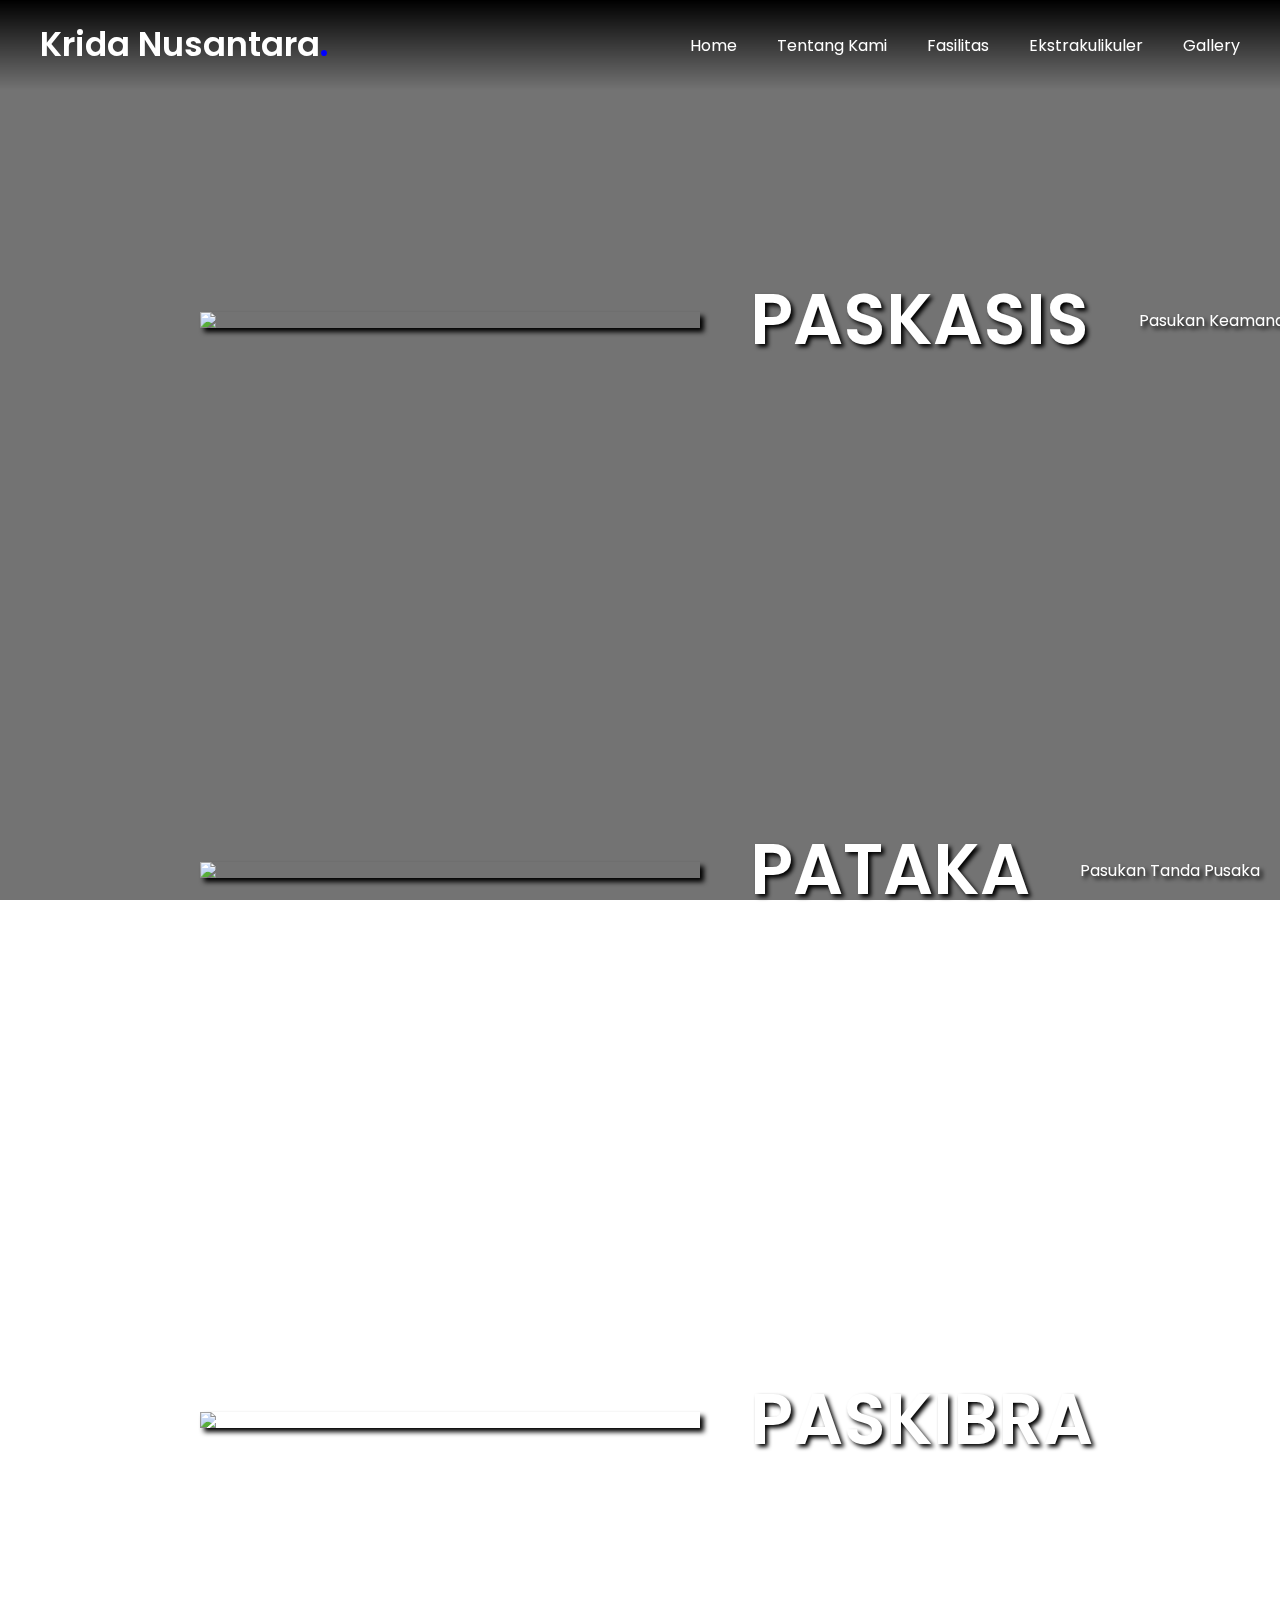
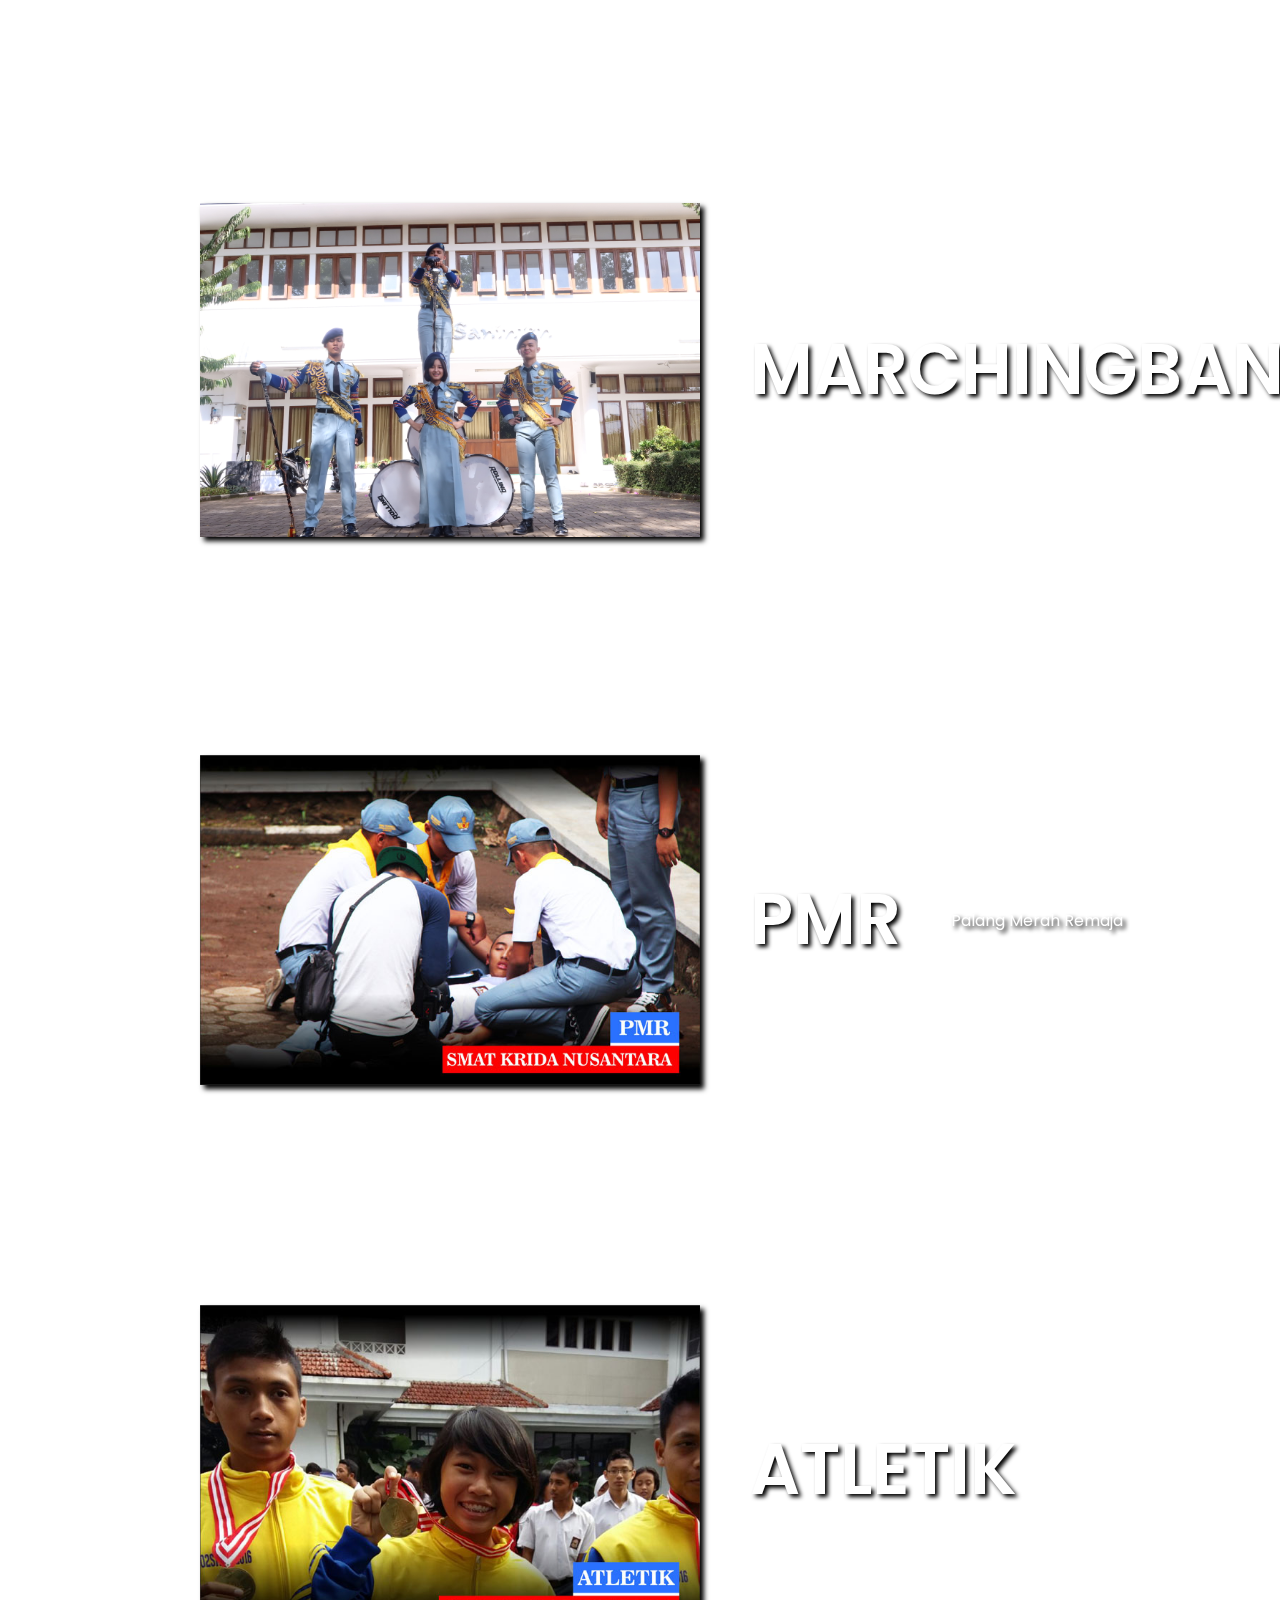
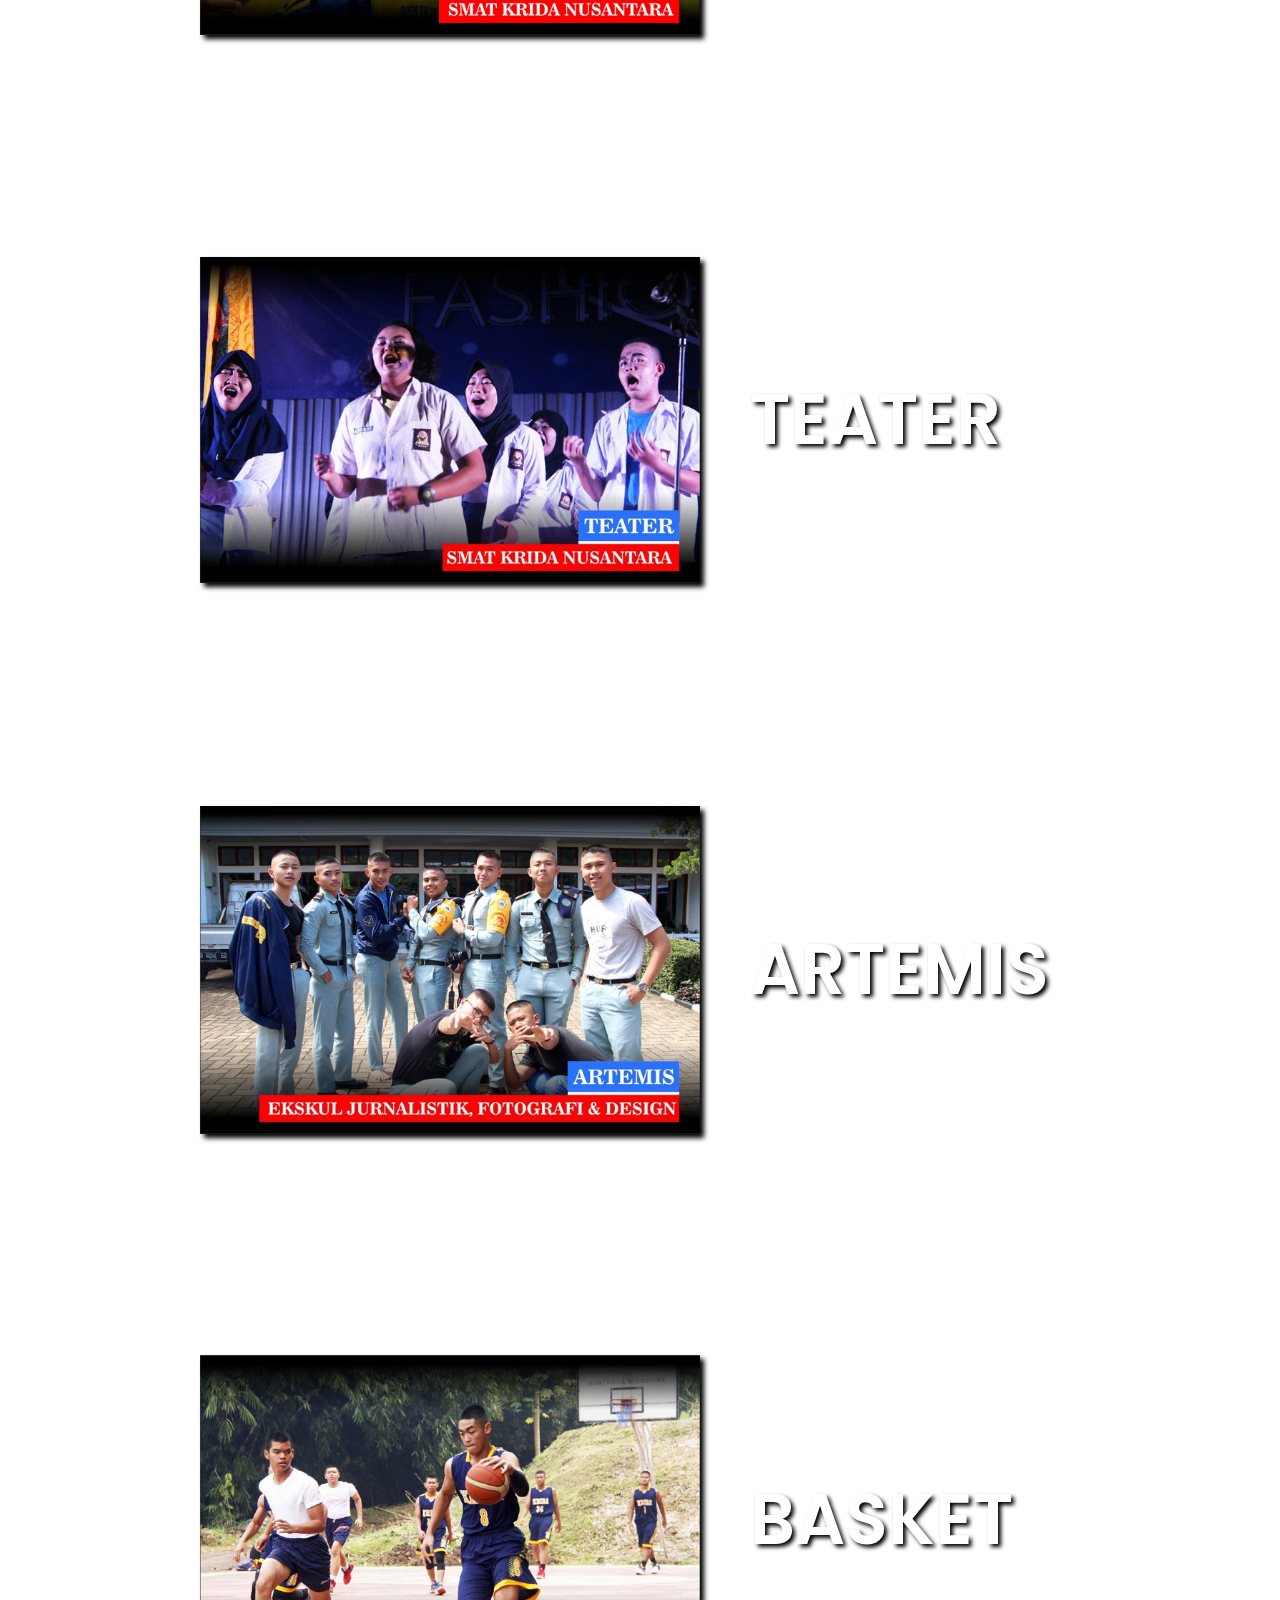
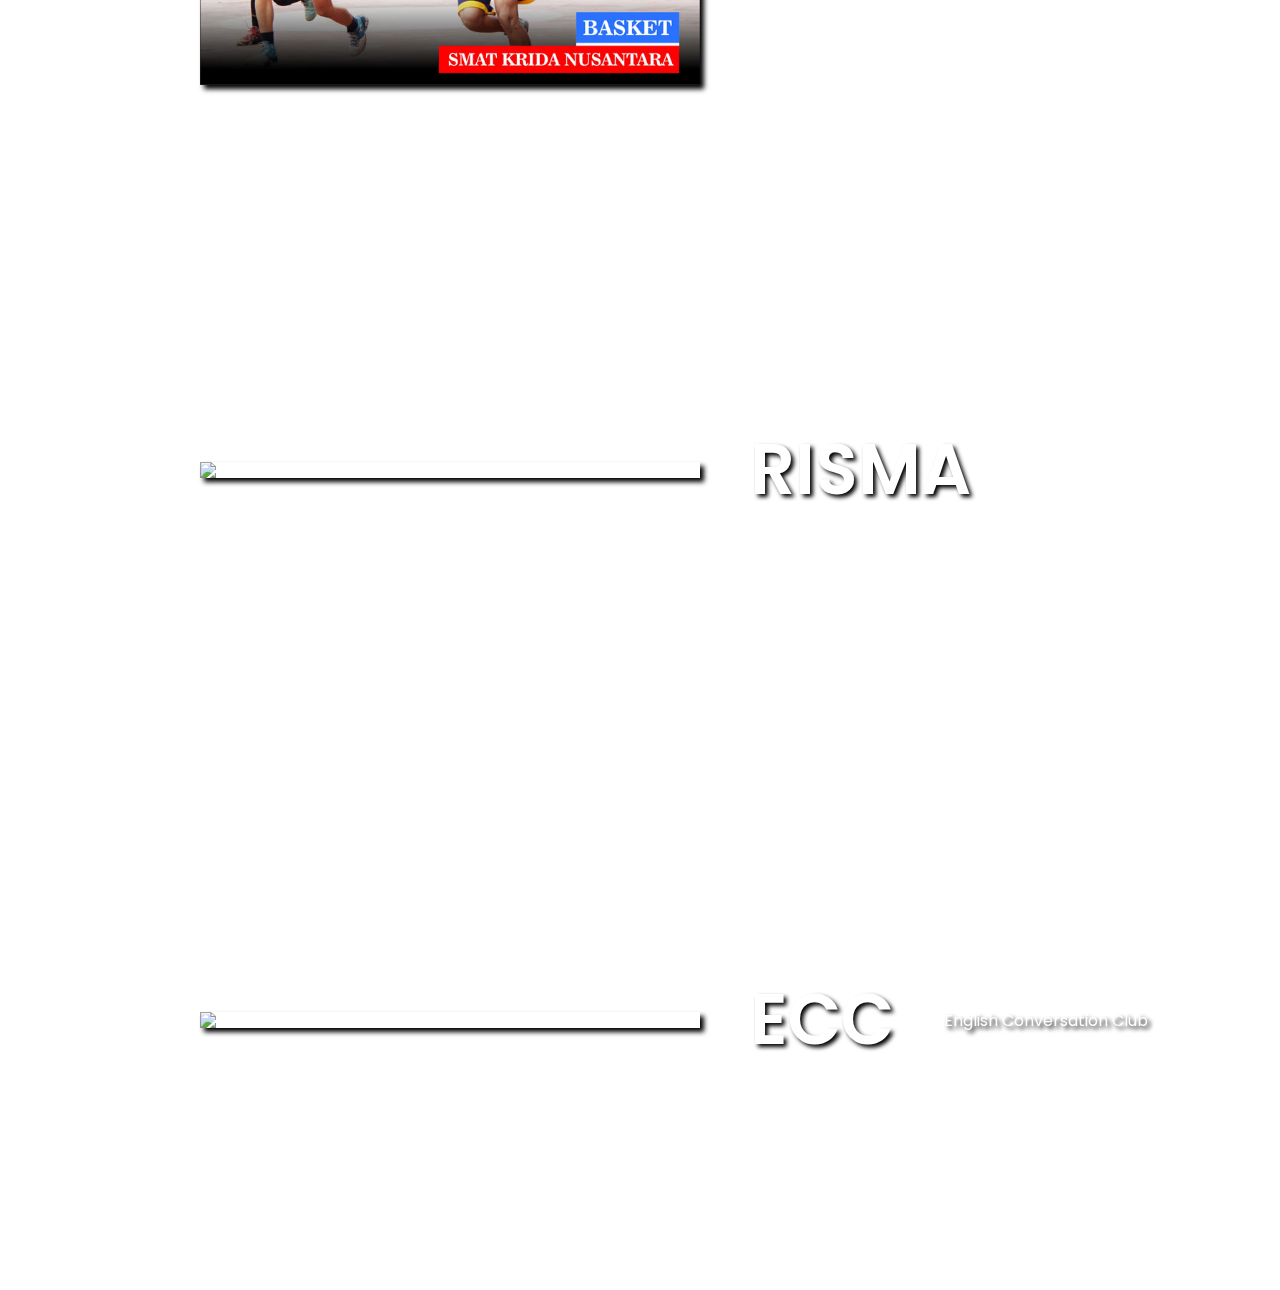
==== ekskul.html @ fde3f99a "Add files via upload" ====
<!DOCTYPE html>
<html lang="en">
<head>
        <meta charset="UTF-8" />
        <meta name="viewport" content="width=device-width, initial-scale=1.0" />
        <title>Krida Nusantara</title>
        <link rel="stylesheet" href="styleekskul.css" />
        <link rel="stylesheet" href="https://fonts.googleapis.com/css2?family=Material+Symbols+Outlined:opsz,wght,FILL,GRAD@24,400,0,0">
</head>
<body>
    <header>
		<nav class="navbar">
			<a href="index.html" class="logo">Krida Nusantara<span>.</span></a>
			<ul class="menu-links">
				<li><a href="index.html">Home</a></li>
				<li><a href="tentangkami.html">Tentang Kami</a></li>
				<li><a href="fasilitas.html">Fasilitas</a></li>
				<li><a href="#">Ekstrakulikuler</a></li>
				<li><a href="gallery.html">Gallery</a></li>
			</ul>
		</nav>
	</header>
    <div class="container">
        <div class="slides">
            <img src="paskasis4.jpg">
            <h2>PASKASIS</h2>
            <p>Pasukan Keamanan Siswa</p>
        </div>
        <div class="slides">
            <img src="pataka2.jpg">
            <h2>PATAKA</h2>
            <p>Pasukan Tanda Pusaka</p>
        </div>
        <div class="slides">
            <img src="paskibra2.jpg">
            <h2>PASKIBRA</h2>
        </div>
        <div class="slides">
            <img src="MB1.jpg">
            <h2>MARCHINGBAND</h2>
        </div>
        <div class="slides">
            <img src="PMR-1.jpg">
            <h2>PMR</h2>
            <p>Palang Merah Remaja</p>
        </div>
        <div class="slides">
            <img src="ATLETIK.jpg">
            <h2>ATLETIK</h2>
        </div>
        <div class="slides">
            <img src="TEATER.jpg">
            <h2>TEATER</h2>
        </div>
        <div class="slides">
            <img src="ARTEMIS.jpg">
            <h2>ARTEMIS</h2>
        </div>
        <div class="slides">
            <img src="BASKET.jpg">
            <h2>BASKET</h2>
        </div>
        <div class="slides">
            <img src="risma2.jpg">
            <h2>RISMA</h2>
        </div>
        <div class="slides">
            <img src="ECC.jpg">
            <h2>ECC</h2>
            <p>English Conversation Club</p>
        </div>
    </div>
</body>
---- styleekskul.css ----
@import url('https://fonts.googleapis.com/css2?family=Poppins:wght@300;400;500;600;700&display=swap');

* {
    margin: 0;
    padding: 0;
    box-sizing: border-box;
    font-family: 'Poppins', sans-serif;
}

body {
    height: 100vh;
    margin: 0;
    overflow: scroll; 
    overflow-x: hidden;
    background: url("fotokrida29.JPG") center/cover fixed; 
}  

body::before {
    content: "";
    position: fixed;
    top: 0;
    left: 0;
    width: 100%;
    height: 100%;
    backdrop-filter: brightness(45%);
    z-index: -1;
}

header {
    position: fixed;
    top: 0;
    left: 0;
    width: 100%;
    padding: 20px;
    background-image: linear-gradient(to bottom, rgba(0, 0, 0, 1), rgba(0, 0, 0, 0));
  }
  
  header .navbar {
    display: flex;
    align-items: center;
    max-width: 1200px;
    margin: 0 auto;
    justify-content: space-between;
  }
  
  .navbar .logo {
    color: #fff;
    font-size: 2.1rem;
    font-weight: 600;  
  }
  
  .navbar .logo span {
    color: blue;
  }
  
  .navbar .menu-links {
    display: flex;
    gap: 40px;
    list-style: none;
  } 
  
  .navbar a {
    color: #fff;
    text-decoration: none;
    transition: 0.4s ease;
  }
  
  .navbar a:hover {
    color: aquamarine;
  }

.container {
    width: 100%;
    height: 100vh;
    margin-top: 50px;
}

.slides {
    width: 100%;
    height: 60vh;
    display: flex;
    align-items: center;
    justify-content: left;
    margin-left: 200px;
    margin-top: 10px;
    gap: 50px;
    color: #fff;
    text-shadow: 3px 3px 4px rgba(0, 0, 0, 1);
}

.slides img {
    width: 500px;
    box-shadow: 4px 4px 5px rgba(0, 0, 0, 1);
}

.slides h2 {
    font-size: 70px;
    font-weight: 600;
    max-width: 400px;
}
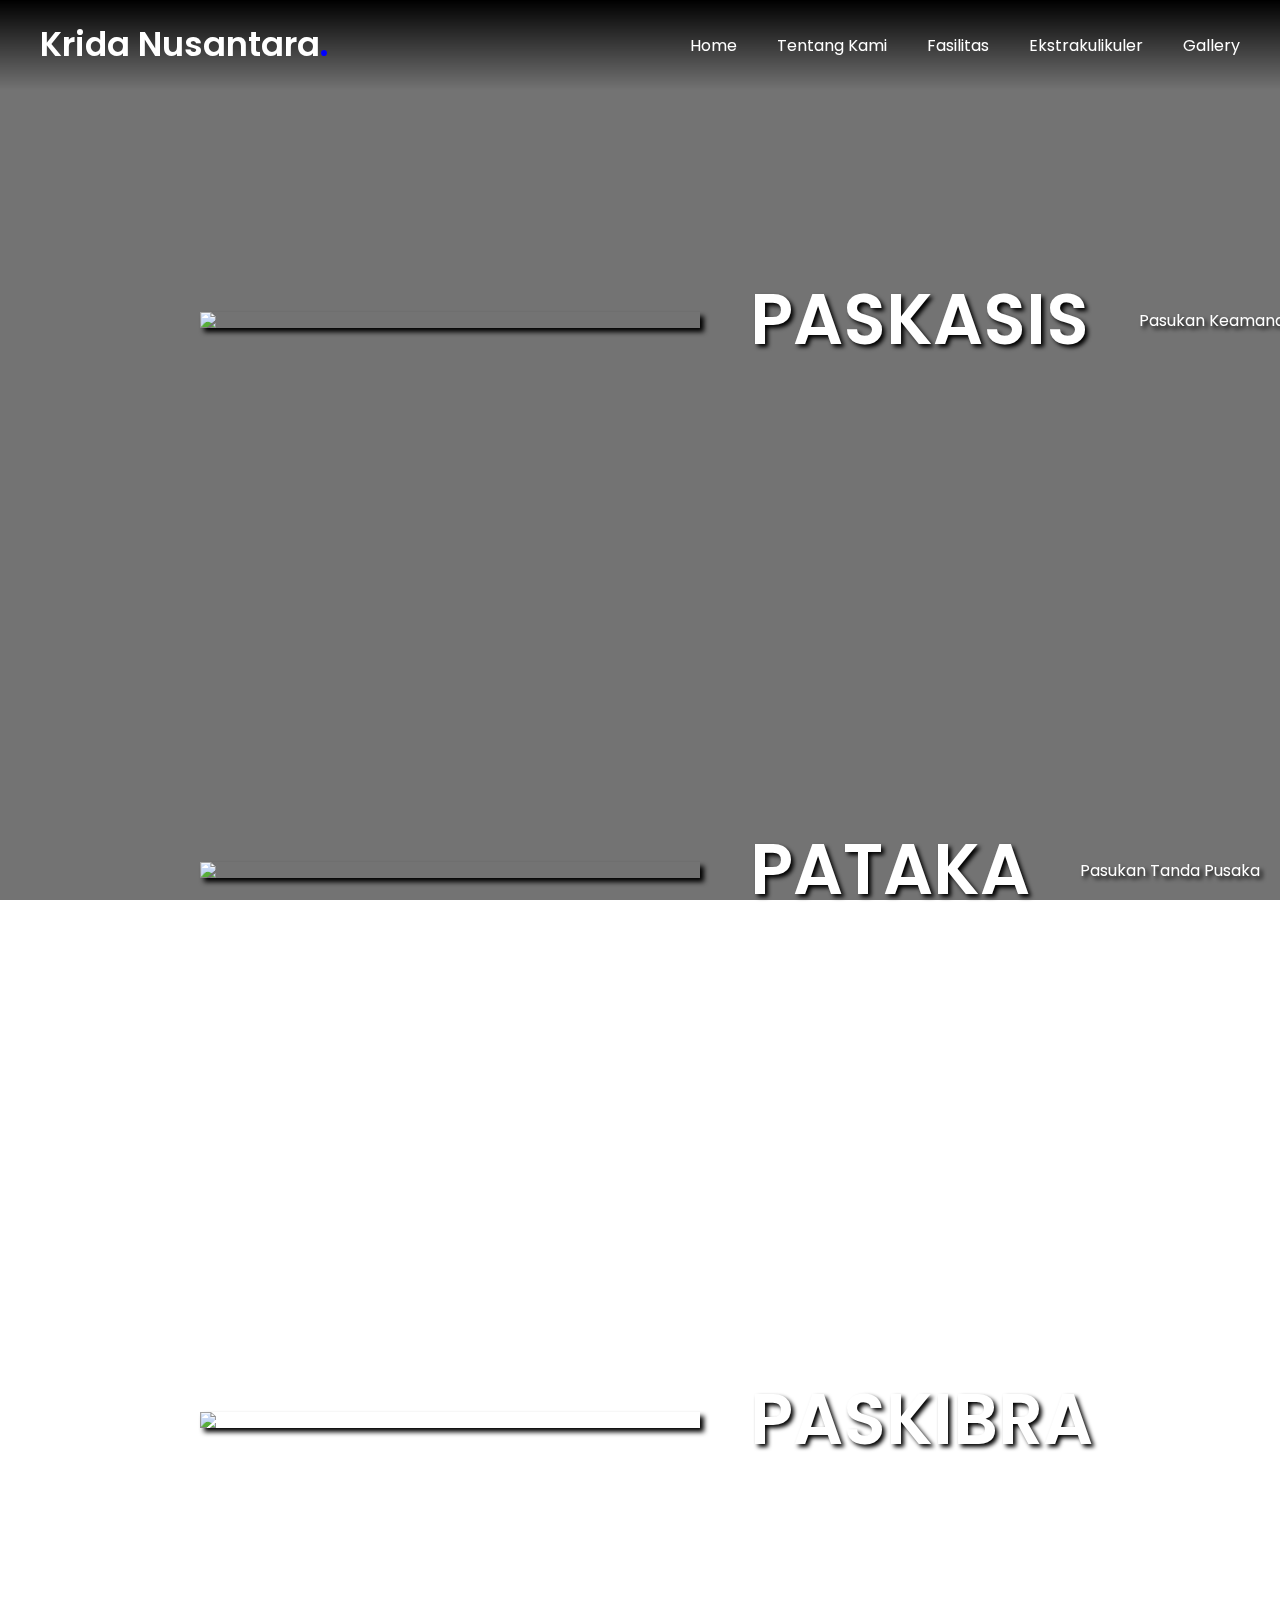
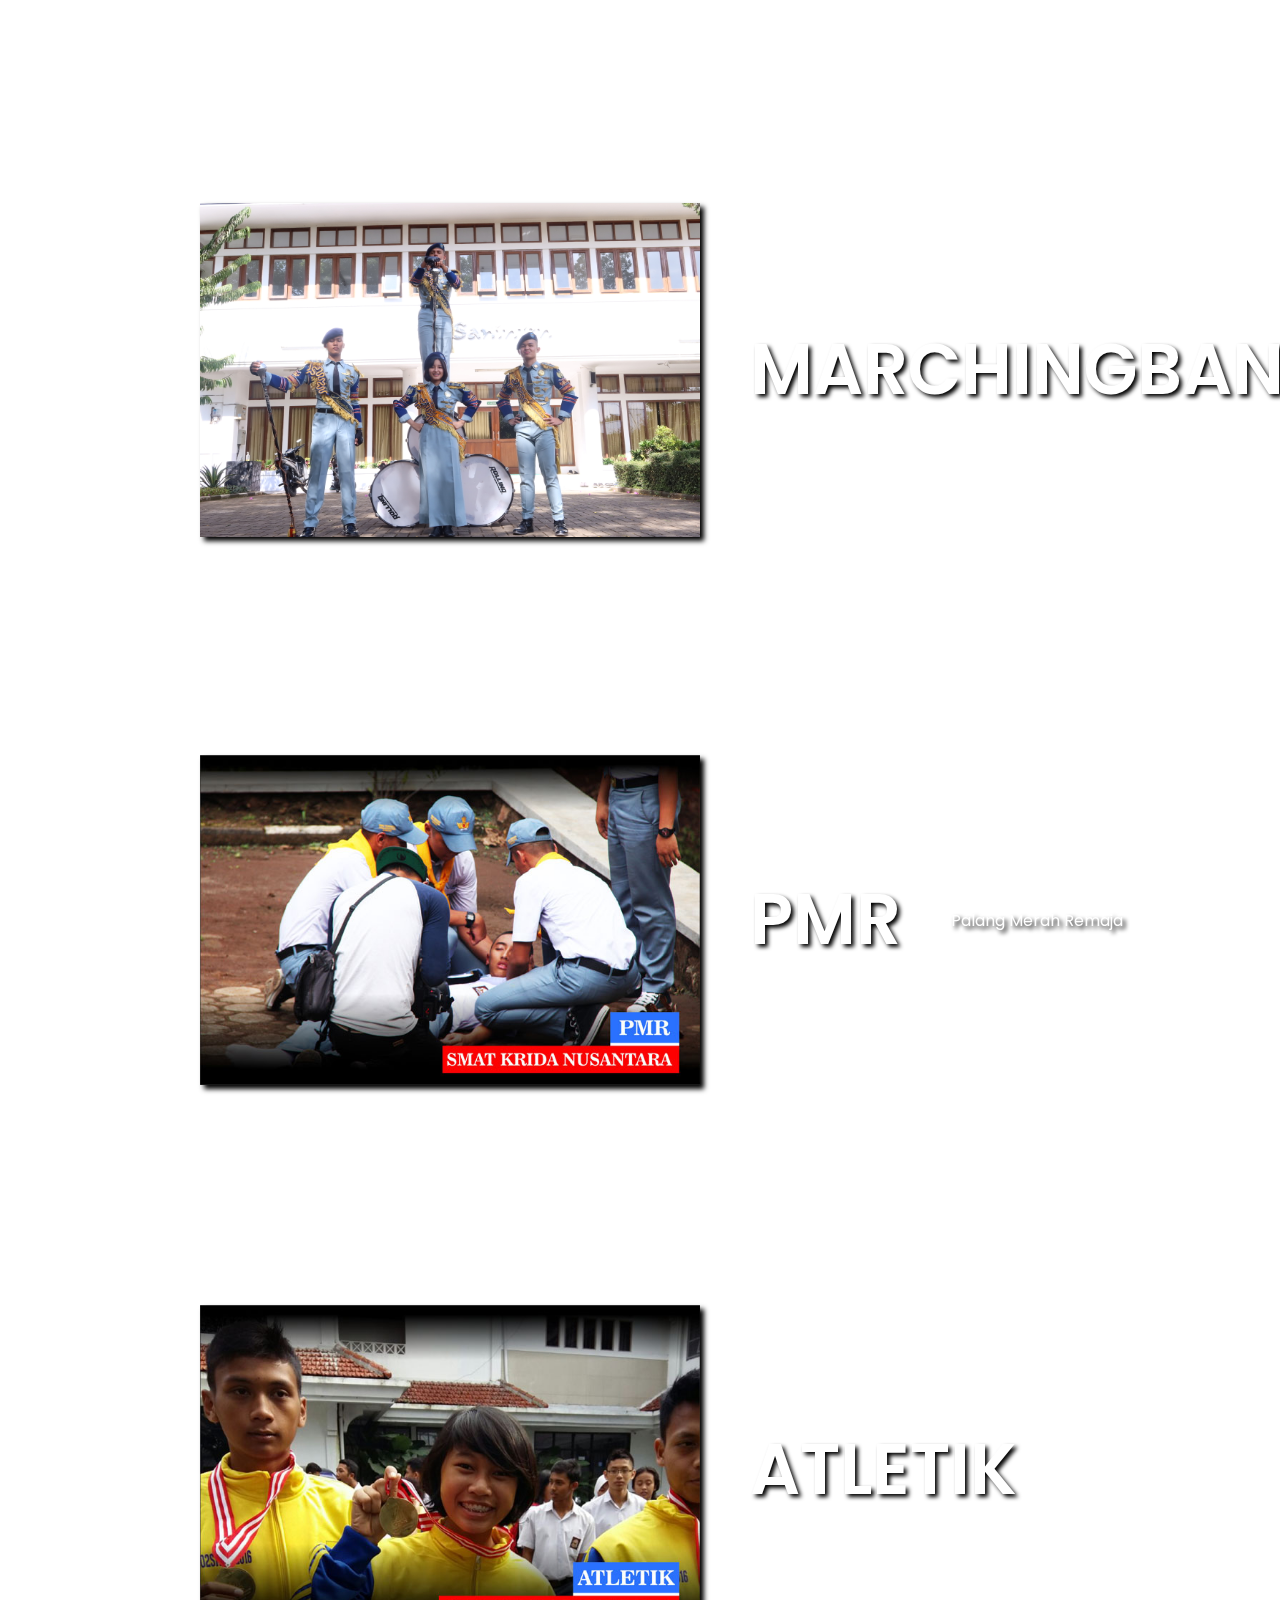
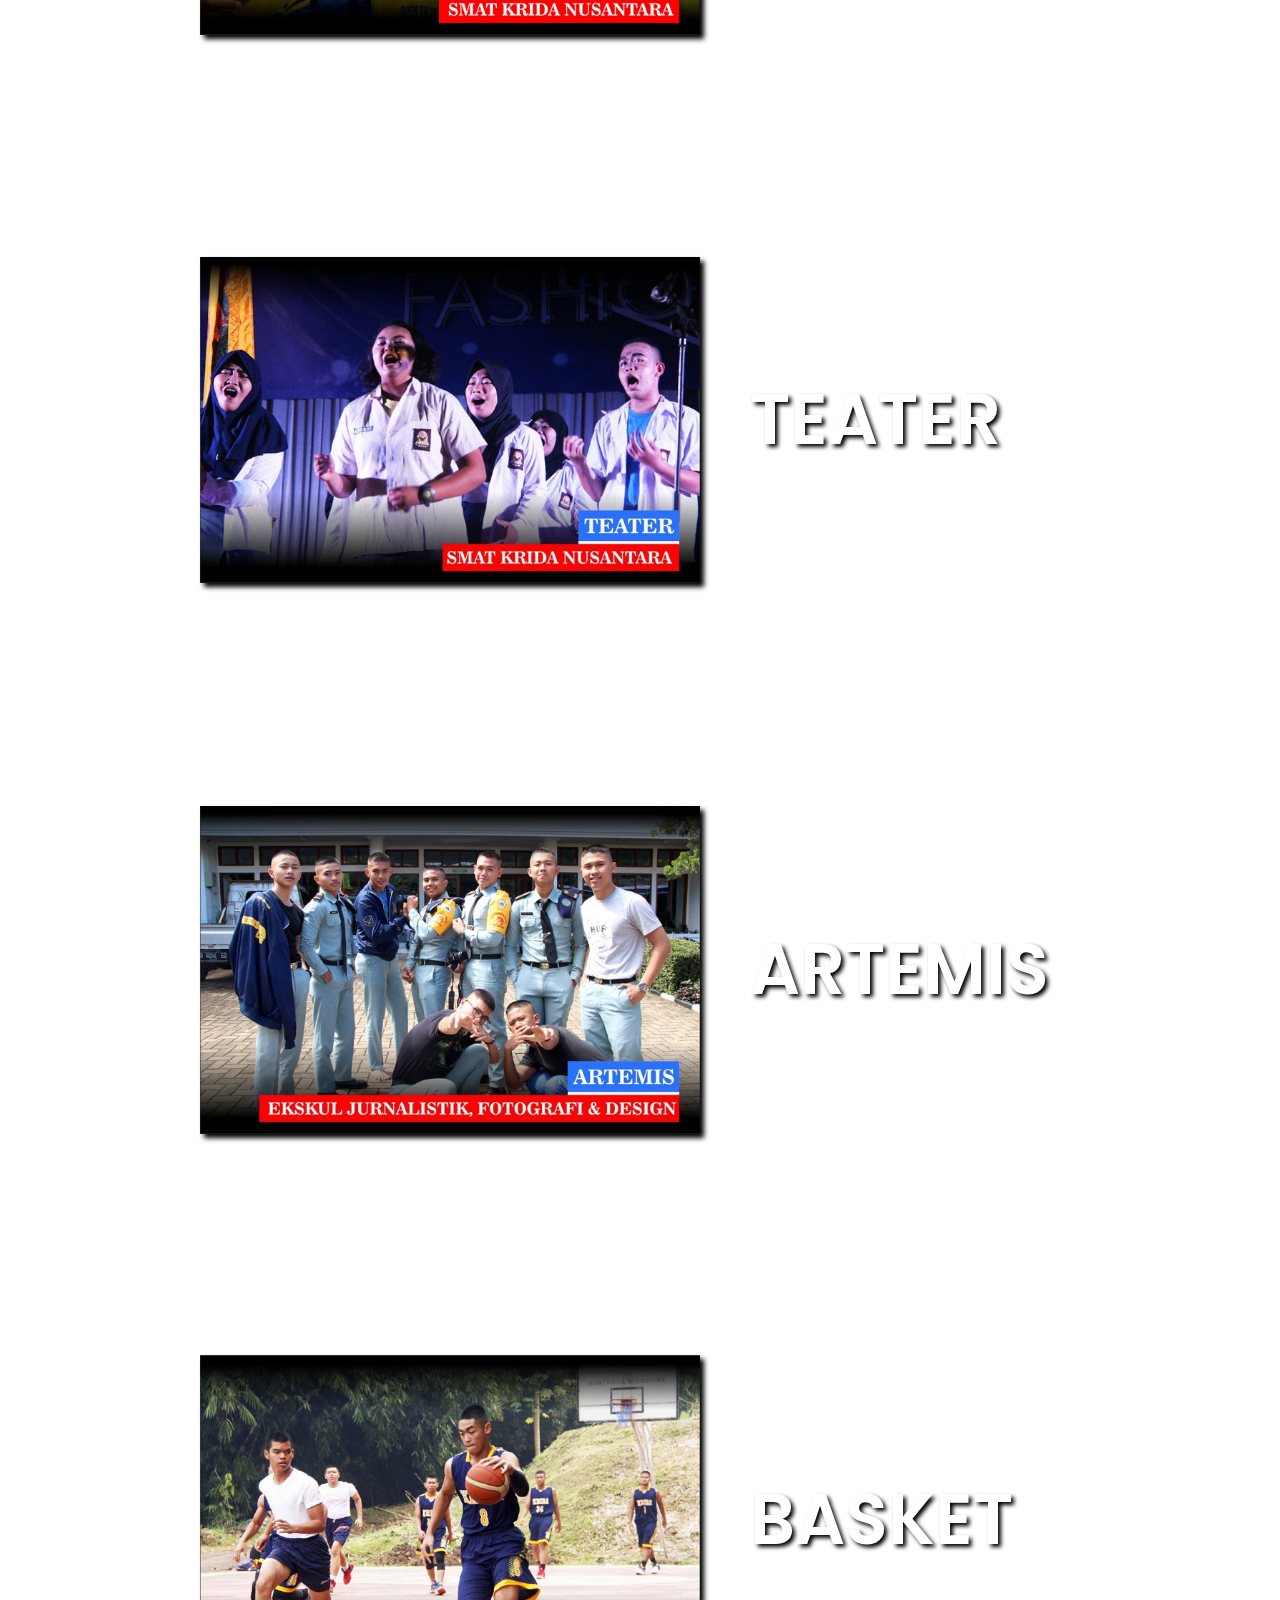
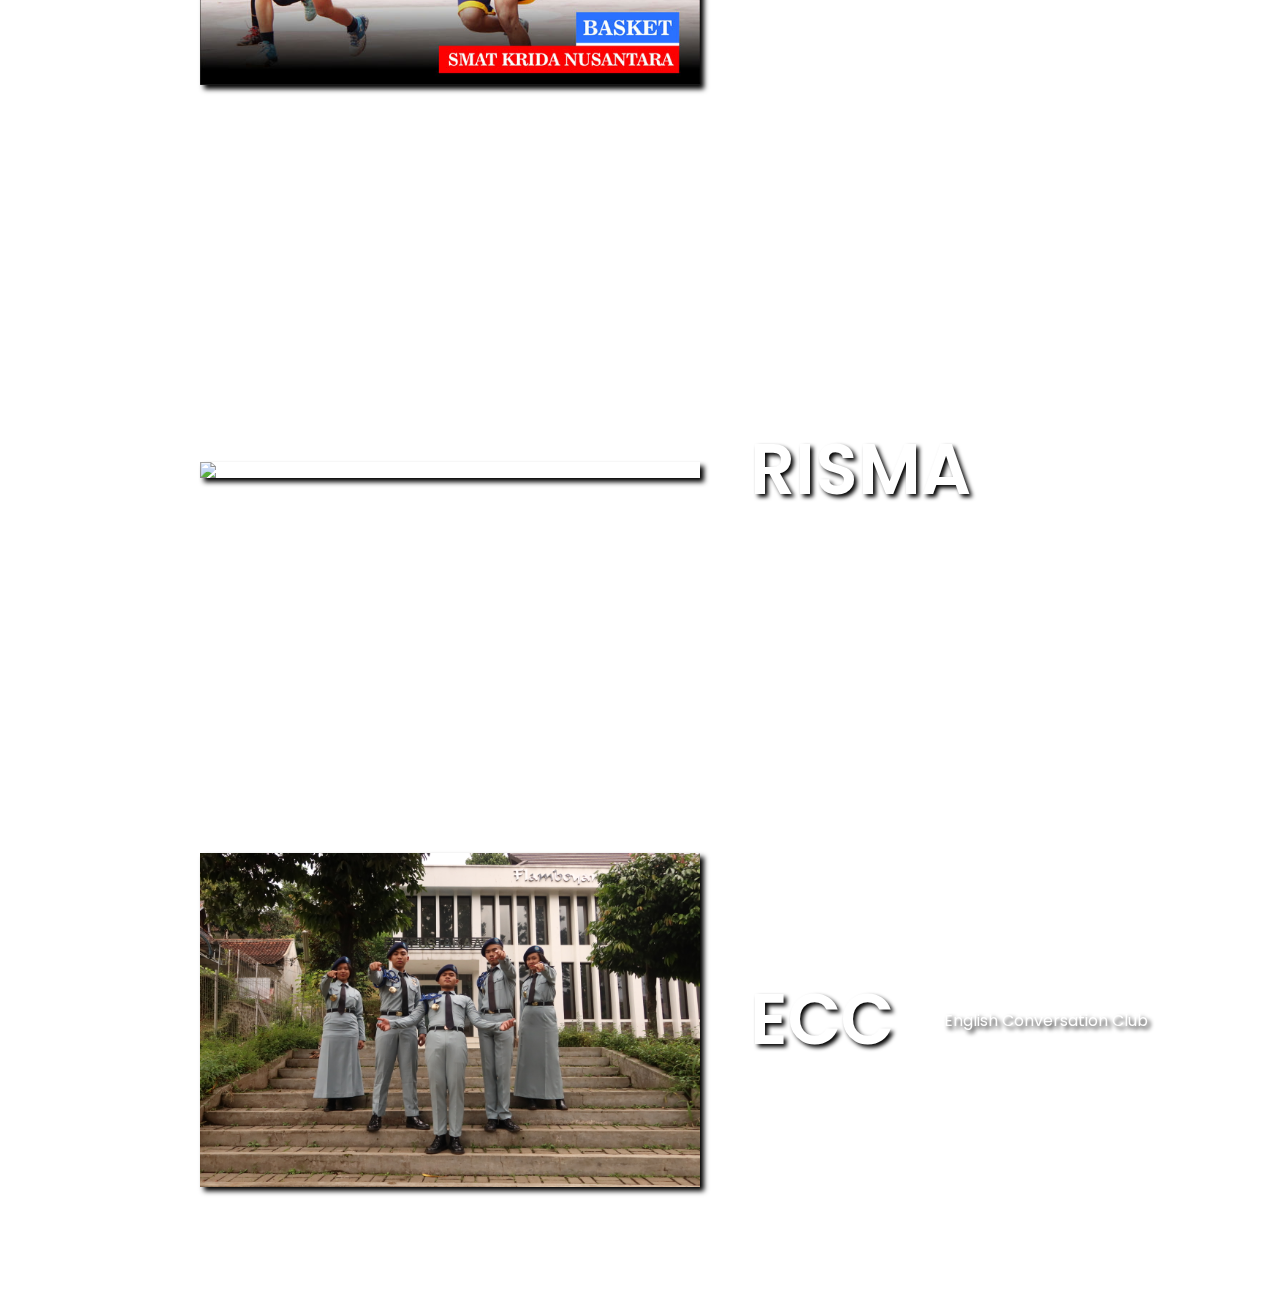
==== commit f6995705: "Update ekskul.html" ====
--- a/ekskul.html
+++ b/ekskul.html
@@ -65,7 +65,7 @@
             <h2>RISMA</h2>
         </div>
         <div class="slides">
-            <img src="ECC.jpg">
+            <img src="ECC.JPG">
             <h2>ECC</h2>
             <p>English Conversation Club</p>
         </div>
--- a/styleekskul.css
+++ b/styleekskul.css
@@ -12,7 +12,7 @@
     margin: 0;
     overflow: scroll; 
     overflow-x: hidden;
-    background: url("fotokrida29.JPG") center/cover fixed; 
+    background: url("fotokrida29.jpg") center/cover fixed; 
 }  
 
 body::before {
